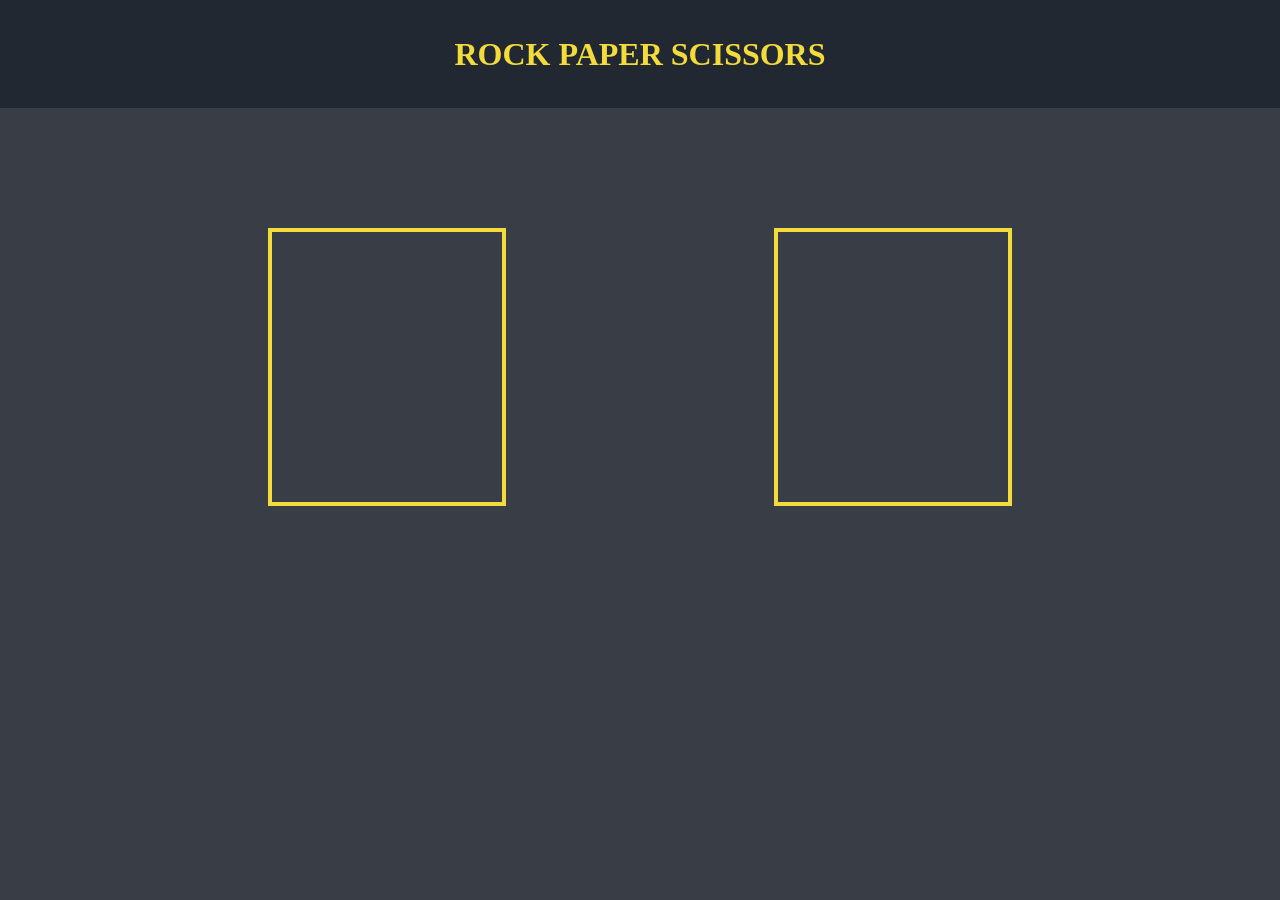
==== index.html @ 82b4b684 "Started with the Rock Paper Scissors project" ====
<!DOCTYPE html>
<html lang="en">
<head>
    <meta charset="UTF-8">
    <meta name="viewport" content="width=device-width, initial-scale=1.0">
    <title>Document</title>
    <link rel="stylesheet" href="styles.css">
</head>
<body>
    <header>
        <h1 id="header-text">ROCK PAPER SCISSORS</h1>
    </header>
    <div class="flex-container">
        <div class="section-one">
            <div class="icon-box"></div>
            <p id ="playerScore"></p>

        </div>

        <div class="section-two">
            <div class="icon-box"></div>
            <p id ="computerScore"></p>

        </div>
    </div>
    
    <script src="javascript.js"></script>
</body>
</html>
---- styles.css ----
@font-face {
    font-family: 'PressStart';
    src: url(fonts/PressStart.ttf);
}

body{
    background-color: #393e46;
    padding: 0;
    margin: 0;
}

h1{
    font-family: 'PressStart', cursive;
    color: rgb(243, 219, 59);
}

header{
    background-color: #222831;
    padding: 0;
    margin: 0;
    height: 12vh;
    padding: 0.1px;
    text-align: center;
    align-items: center;
    justify-content: center;
    display: flex;
    flex:1;
}

.flex-container{
    display: flex;
    flex-direction: row;
    justify-content: space-evenly;

}

.icon-box{
    border: 4px solid rgb(243, 219, 59);
    width: 18vw;
    height: 30vh;
    margin-top: 120px;
}
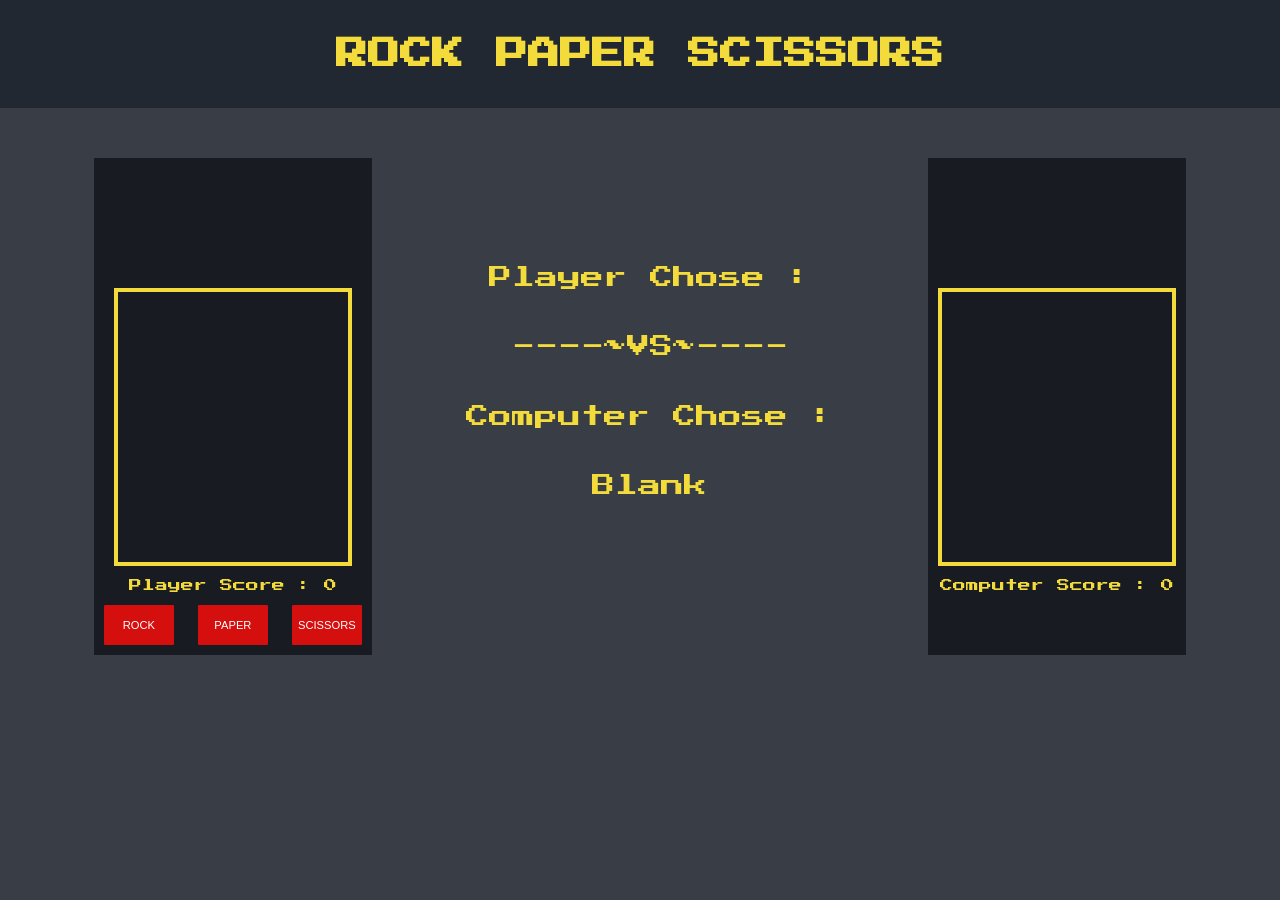
==== commit 048bc1d0: "Renamed html file" ====
--- a/index.html
+++ b/index.html
@@ -11,16 +11,32 @@
         <h1 id="header-text">ROCK PAPER SCISSORS</h1>
     </header>
     <div class="flex-container">
-        <div class="section-one">
-            <div class="icon-box"></div>
+
+        <div class="section-one" id="player-card">
+            <div class="icon-box">
+                <div id="player-icon"></div>
+            </div>
             <p id ="playerScore"></p>
+           
+            <div class="icon-list">
+                <button class='btn' id = "Rock">Rock</button>
+                <button class='btn' id="Paper">Paper</button>
+                <button class='btn' id="Scissor">Scissors</button>
+            </div>
+        </div>
 
+        <div class="scoreboard">
+            <p id="player-choice">Player Chose : </p>
+            <p>----~VS~----</p>
+            <p id="computer-choice">Computer Chose : </p>
+            <p id="win-lose-text">Blank</p>
         </div>
 
         <div class="section-two">
-            <div class="icon-box"></div>
+            <div class="icon-box">
+                <div id="computer-icon"></div>
+            </div>
             <p id ="computerScore"></p>
-
         </div>
     </div>
     
--- a/styles.css
+++ b/styles.css
@@ -1,3 +1,7 @@
+:root{
+    --main-yellow:rgb(243,219,59);
+}
+
 @font-face {
     font-family: 'PressStart';
     src: url(fonts/PressStart.ttf);
@@ -11,7 +15,13 @@
 
 h1{
     font-family: 'PressStart', cursive;
-    color: rgb(243, 219, 59);
+    color: var(--main-yellow);
+}
+
+p{
+    font-family: 'PressStart', cursive;
+    color: var(--main-yellow);
+    font-size: 0.8em;
 }
 
 header{
@@ -39,4 +49,59 @@
     width: 18vw;
     height: 30vh;
     margin-top: 120px;
+}
+
+.section-one, .section-two{
+    display: flex;
+    flex-direction: column;
+    flex-shrink: 1;
+
+    padding: 10px;
+    margin-top: 50px;
+    background-color: #181c22;
+    align-items: center;
+    overflow: hidden;
+}
+
+.icon-list{
+    display: flex;
+    flex-direction: row;
+    justify-content: space-evenly;
+    gap: 24px;
+}
+
+.scoreboard{
+    padding: 0;
+    margin: 0;
+    display: flex;
+    flex-direction: column;
+    font-size: 1.8em;
+    text-align: center;
+    justify-content: center;
+    align-items: center;
+}
+
+button{
+    /*font-family: 'PressStart', cursive;*/
+    background-color: var(--main-yellow);
+    
+    display:block;
+  margin: auto;
+  border:0;
+  
+  height:40px;
+  width:70px;
+  text-transform:uppercase;
+  background-color:rgb(213, 14, 14);
+  color:white;
+  font-size:0.7em;
+  border-radius:1.2px;
+  cursor:pointer;
+  text-align: center;
+}
+
+#player-icon{
+    font-size: 180px;
+    text-align: center;
+    align-items: center;
 }
